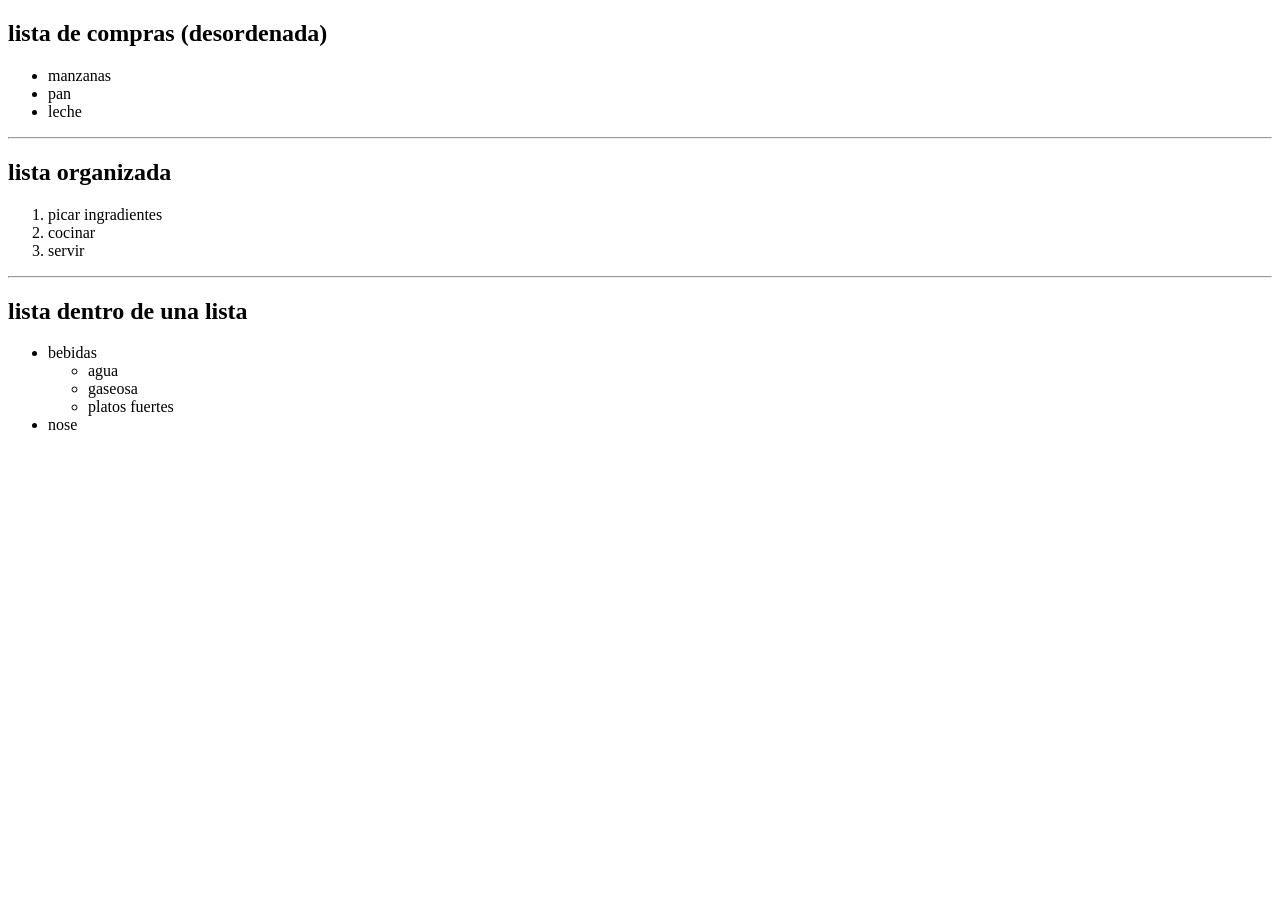
==== index5.html @ ec801d4f "HTML con listas" ====
<!DOCTYPE html>
<html lang="en">
<head>
    <meta charset="UTF-8">
    <meta name="viewport" content="width=device-width, initial-scale=1.0">
    <title>listas</title>
</head>
<body>
    <h2>lista de compras (desordenada)</h2>
    <ul>
        <li>manzanas</li>
        <li>pan</li>
        <li>leche</li>
    </ul>
    <hr>
    <h2>lista organizada</h2>

    <ol>
        <li>picar ingradientes</li>
        <li>cocinar</li>
        <li>servir</li>
   </ol>
   <hr>
   <h2>lista dentro de una lista</h2>
<ul>
    <li>bebidas
        <ul>
            <li>agua</li>
            <li>gaseosa</li>
        </ul>
        <ul>
            <li>platos fuertes</li>
        </ul>
        <li>nose</li>
        
    </li>
</ul>

</body>
</html>
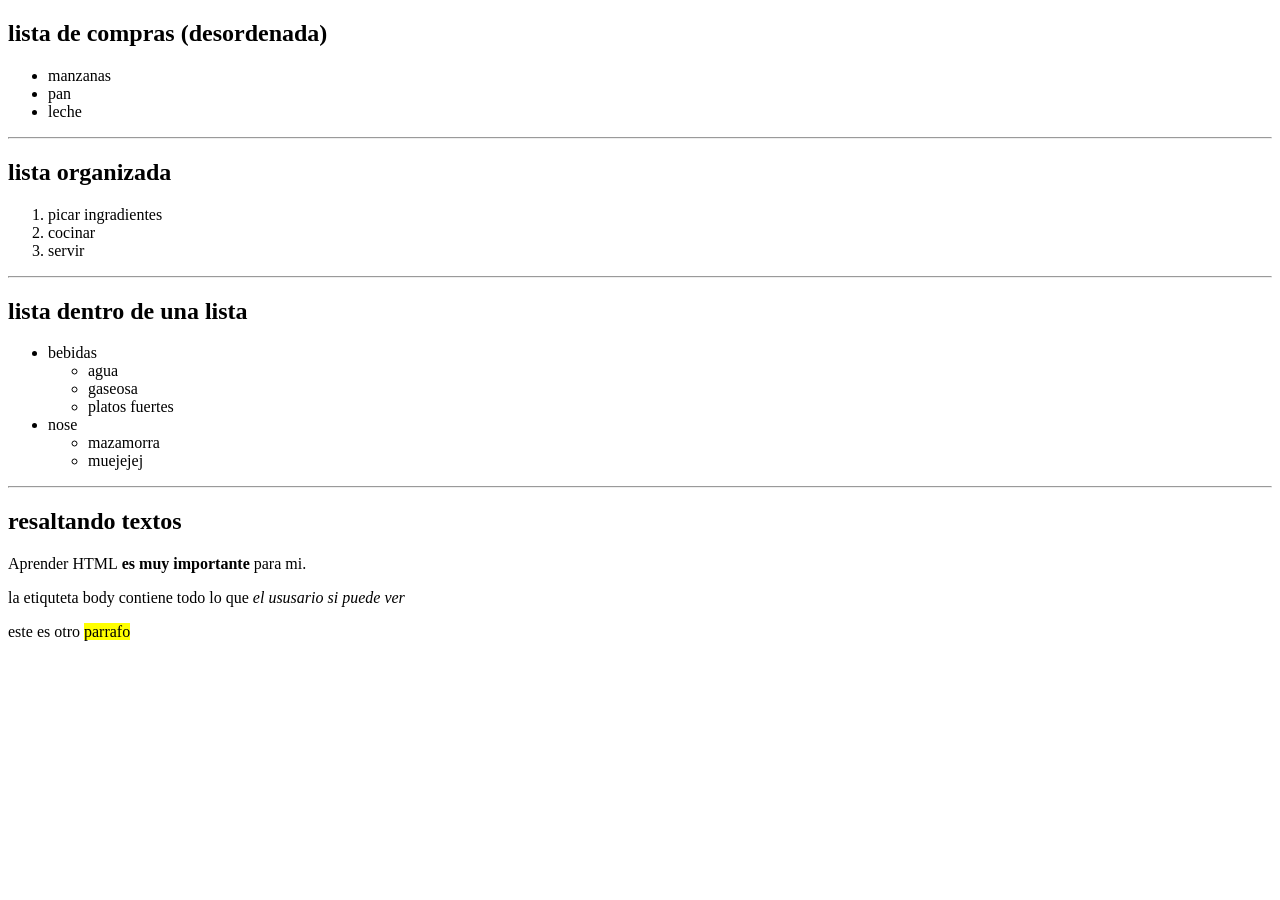
==== commit 19385b34: "CAMBIOS" ====
--- a/index5.html
+++ b/index5.html
@@ -31,10 +31,18 @@
         <ul>
             <li>platos fuertes</li>
         </ul>
-        <li>nose</li>
-        
+        <li>nose
+            <ul>
+                <li>mazamorra</li>
+                <li>muejejej</li>
+            </ul>
+        </li>
     </li>
-</ul>
-
+ </ul>
+ <hr>
+ <h2>resaltando textos</h2>
+  <p>Aprender HTML<strong> es muy importante</strong> para mi.</p>
+  <p>la etiquteta body contiene todo lo que <em>el ususario si puede ver </em></p>
+  <p>este es otro <mark>parrafo</mark> </p>
 </body>
 </html>
